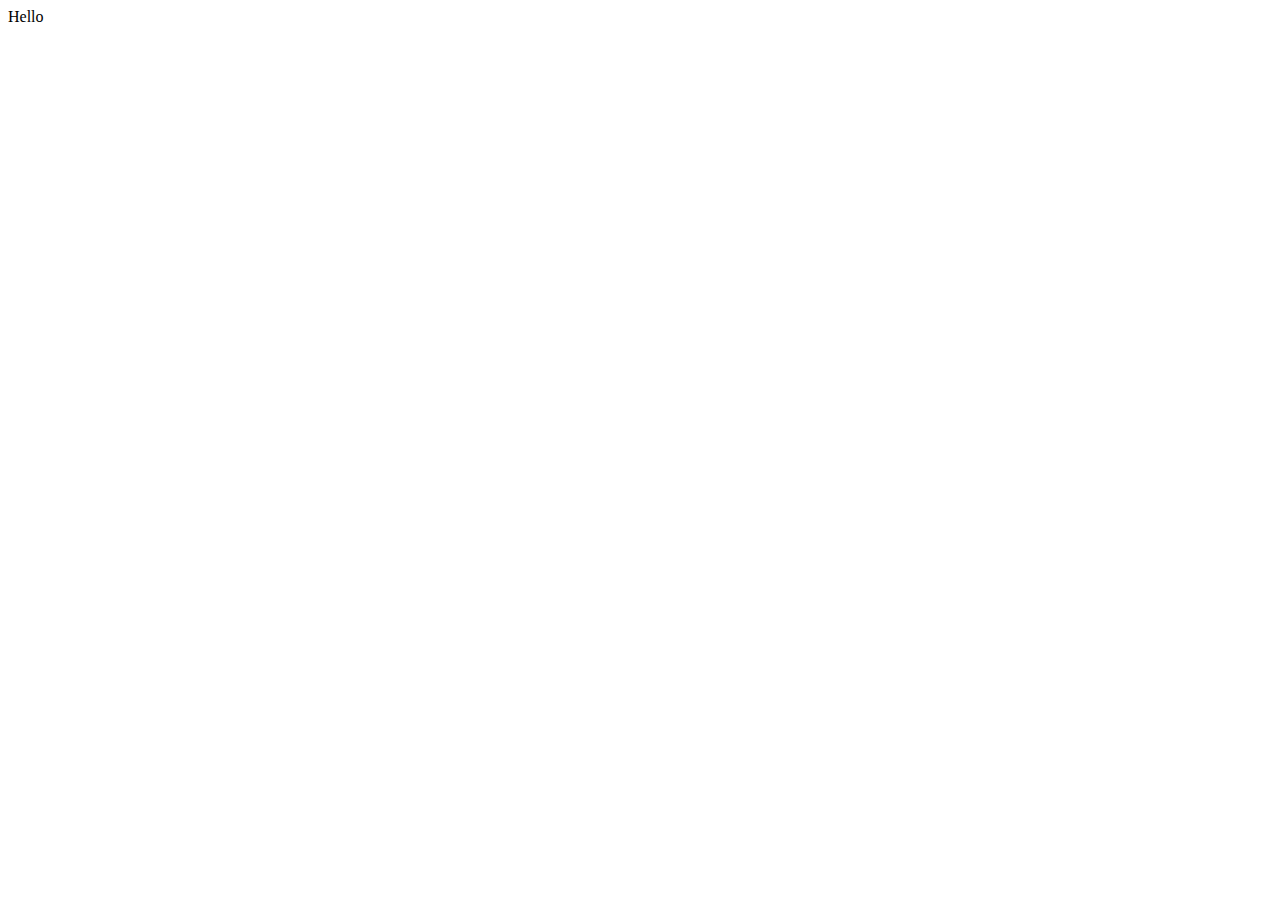
==== receiver/index.html @ 51d02a75 "restructure and add sender app" ====
<!DOCTYPE HTML>

<html lang="en">
	<head>
		<meta charset="utf-8" />
		<meta name="viewport" content="width=device-width" />

		<script src="//www.gstatic.com/cast/sdk/libs/receiver/2.0.0/cast_receiver.js"></script>
		<link rel="stylesheet" href="css/app.css" />
	</head>
	<body>
		<div id="player">Hello</div>
		<script src="js/app.js"></script>
	</body>
</html>
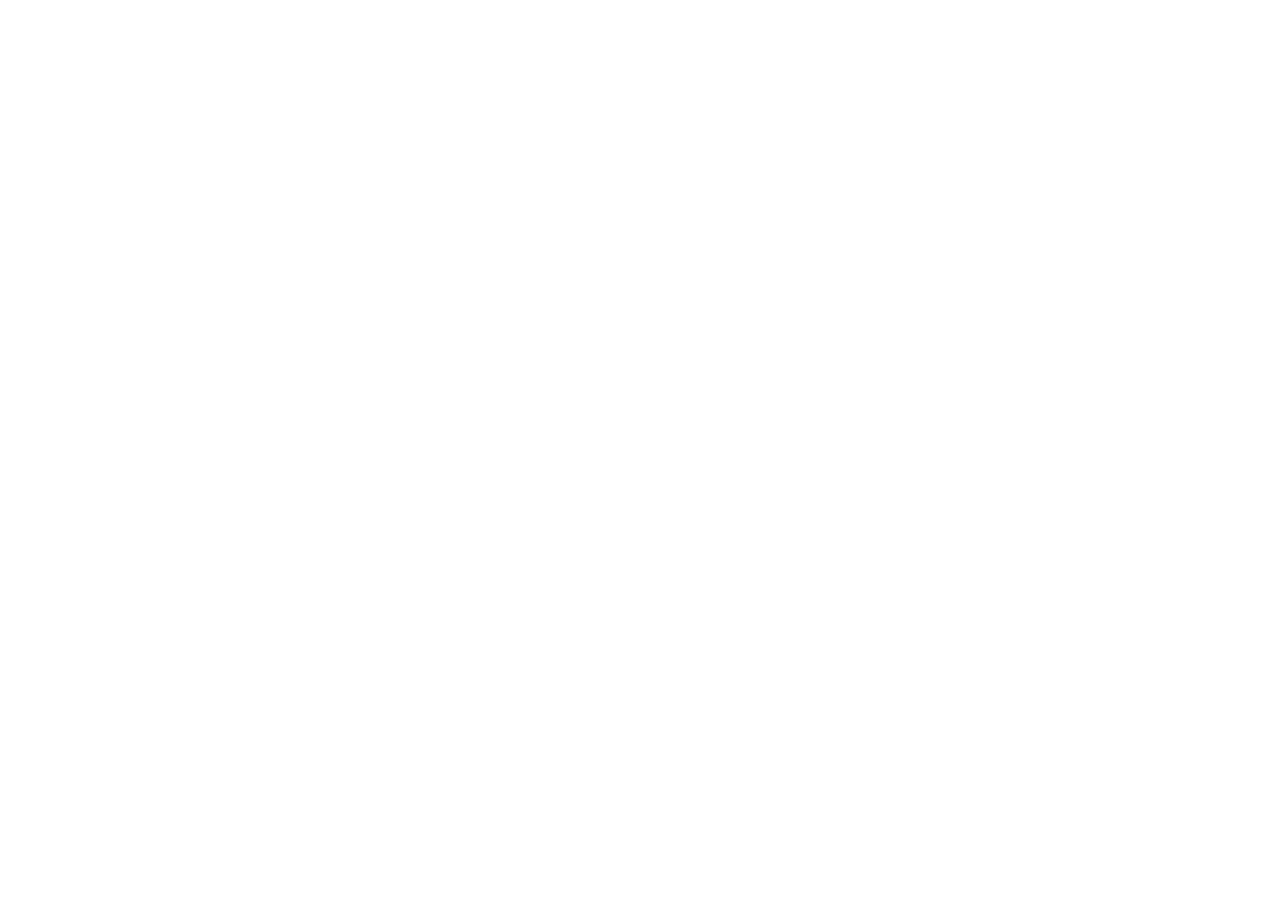
==== commit cde3eea2: "listen for messages in receiver" ====
--- a/receiver/index.html
+++ b/receiver/index.html
@@ -10,6 +10,24 @@
 	</head>
 	<body>
 		<div id="player">Hello</div>
-		<script src="js/app.js"></script>
+		<script>
+		var APP_NS = "io.dusq";
+
+		window.castReceiverManager = cast.receiver.CastReceiverManager.getInstance();
+
+		var appConfig = new cast.receiver.CastReceiverManager.Config();
+
+		appConfig.statusText = "Readt to play";
+		appConfig.maxInactivity = 30000;
+
+    	window.castReceiverManager.start(appConfig);
+
+    	var customMessageBus = castReceiverManager.getCastMessageBus('urn:x-cast:' + APP_NS);
+
+		customMessageBus.onMessage = function(event) {
+			console.log(event);
+			document.body.style.backgroundColor = "blue";
+		}
+		</script>
 	</body>
 </html>
--- a/receiver/css/app.css
+++ b/receiver/css/app.css
@@ -0,0 +1,3 @@
+body {
+	color: #fff;
+}